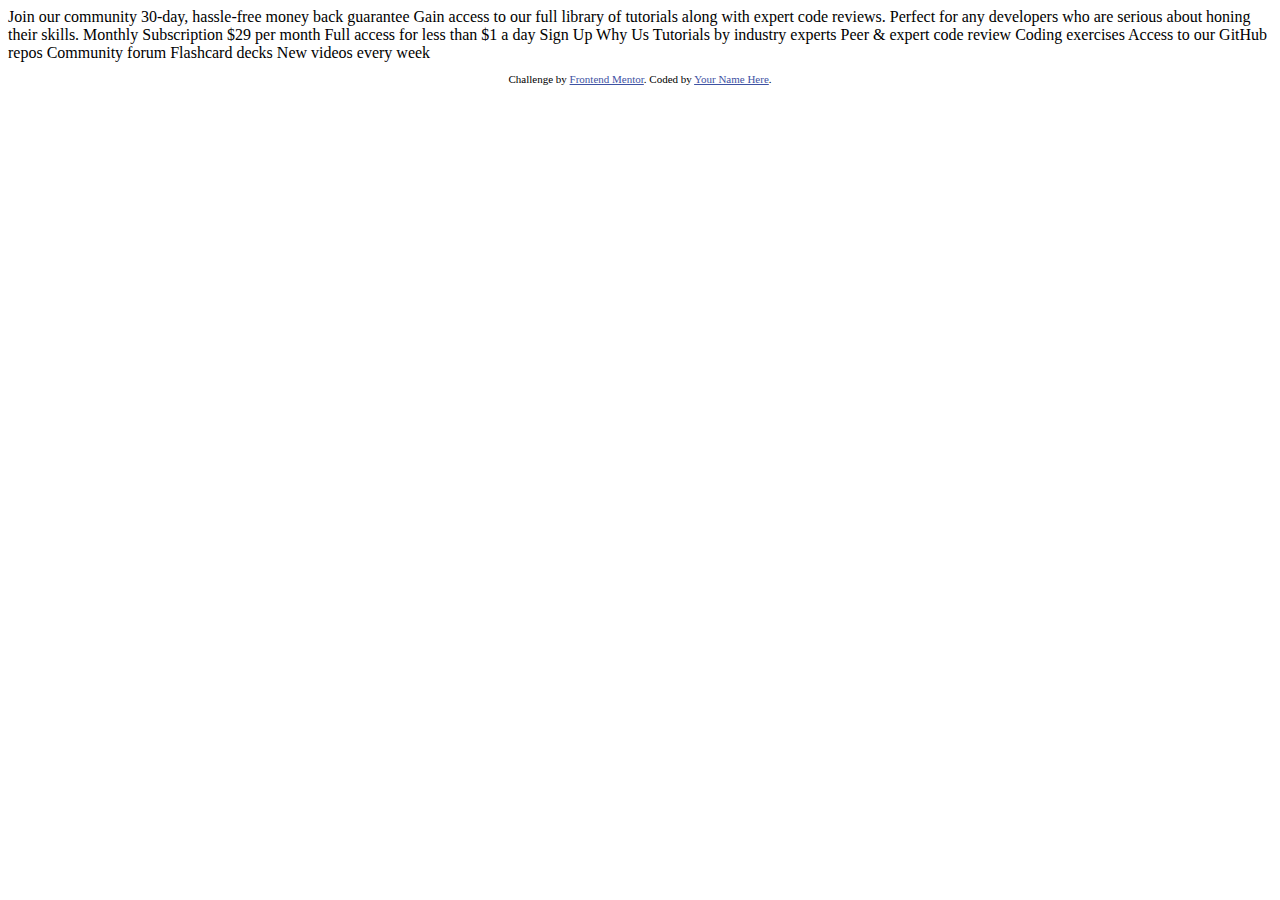
==== single-price-grid-component-master/ben-nico/index.html @ d458b0cf "Change file structure to enable multiple users" ====
<!DOCTYPE html>
<html lang="en">
<head>
  <meta charset="UTF-8">
  <meta name="viewport" content="width=device-width, initial-scale=1.0"> <!-- displays site properly based on user's device -->

  <link rel="icon" type="image/png" sizes="32x32" href="./images/favicon-32x32.png">
  
  <title>Frontend Mentor | Single Price Grid Component</title>

  <!-- Feel free to remove these styles or customise in your own stylesheet 👍 -->
  <style>
    .attribution { font-size: 11px; text-align: center; }
    .attribution a { color: hsl(228, 45%, 44%); }
  </style>
</head>
<body>
  Join our community

  30-day, hassle-free money back guarantee

  Gain access to our full library of tutorials along with expert code reviews. 
  Perfect for any developers who are serious about honing their skills.

  Monthly Subscription

  &dollar;29 per month

  Full access for less than &dollar;1 a day

  Sign Up

  Why Us

  Tutorials by industry experts
  Peer &amp; expert code review
  Coding exercises
  Access to our GitHub repos
  Community forum
  Flashcard decks
  New videos every week
  
  <footer>
    <p class="attribution">
      Challenge by <a href="https://www.frontendmentor.io?ref=challenge" target="_blank">Frontend Mentor</a>. 
      Coded by <a href="#">Your Name Here</a>.
    </p>
  </footer>
</body>
</html>
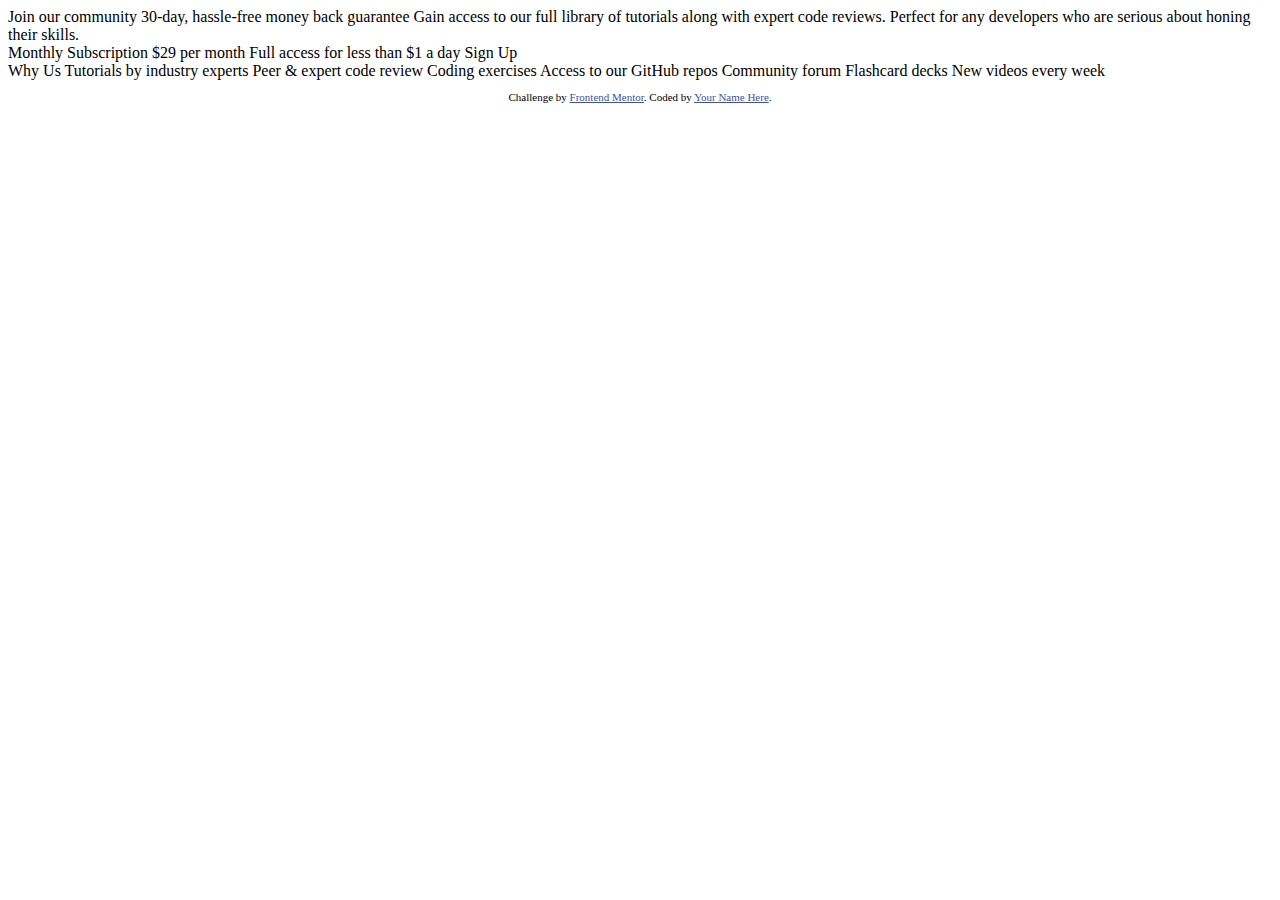
==== commit cfe1a0c3: "add main and sections to HTML" ====
--- a/single-price-grid-component-master/ben-nico/index.html
+++ b/single-price-grid-component-master/ben-nico/index.html
@@ -1,50 +1,68 @@
 <!DOCTYPE html>
 <html lang="en">
+
 <head>
   <meta charset="UTF-8">
-  <meta name="viewport" content="width=device-width, initial-scale=1.0"> <!-- displays site properly based on user's device -->
+  <meta name="viewport" content="width=device-width, initial-scale=1.0">
+  <!-- displays site properly based on user's device -->
 
   <link rel="icon" type="image/png" sizes="32x32" href="./images/favicon-32x32.png">
-  
+
   <title>Frontend Mentor | Single Price Grid Component</title>
 
   <!-- Feel free to remove these styles or customise in your own stylesheet 👍 -->
   <style>
-    .attribution { font-size: 11px; text-align: center; }
-    .attribution a { color: hsl(228, 45%, 44%); }
+    .attribution {
+      font-size: 11px;
+      text-align: center;
+    }
+
+    .attribution a {
+      color: hsl(228, 45%, 44%);
+    }
   </style>
 </head>
+
 <body>
-  Join our community
+  <main>
+    <section>
+      Join our community
 
-  30-day, hassle-free money back guarantee
+      30-day, hassle-free money back guarantee
 
-  Gain access to our full library of tutorials along with expert code reviews. 
-  Perfect for any developers who are serious about honing their skills.
+      Gain access to our full library of tutorials along with expert code reviews.
+      Perfect for any developers who are serious about honing their skills.
+    </section>
 
-  Monthly Subscription
+    <section>
+      Monthly Subscription
 
-  &dollar;29 per month
+      &dollar;29 per month
 
-  Full access for less than &dollar;1 a day
+      Full access for less than &dollar;1 a day
 
-  Sign Up
+      Sign Up
+    </section>
 
-  Why Us
+    <section>
+      Why Us
 
-  Tutorials by industry experts
-  Peer &amp; expert code review
-  Coding exercises
-  Access to our GitHub repos
-  Community forum
-  Flashcard decks
-  New videos every week
-  
+      Tutorials by industry experts
+      Peer &amp; expert code review
+      Coding exercises
+      Access to our GitHub repos
+      Community forum
+      Flashcard decks
+      New videos every week
+    </section>
+  </main>
+
   <footer>
     <p class="attribution">
-      Challenge by <a href="https://www.frontendmentor.io?ref=challenge" target="_blank">Frontend Mentor</a>. 
+      Challenge by <a href="https://www.frontendmentor.io?ref=challenge" target="_blank">Frontend Mentor</a>.
       Coded by <a href="#">Your Name Here</a>.
     </p>
   </footer>
 </body>
+
 </html>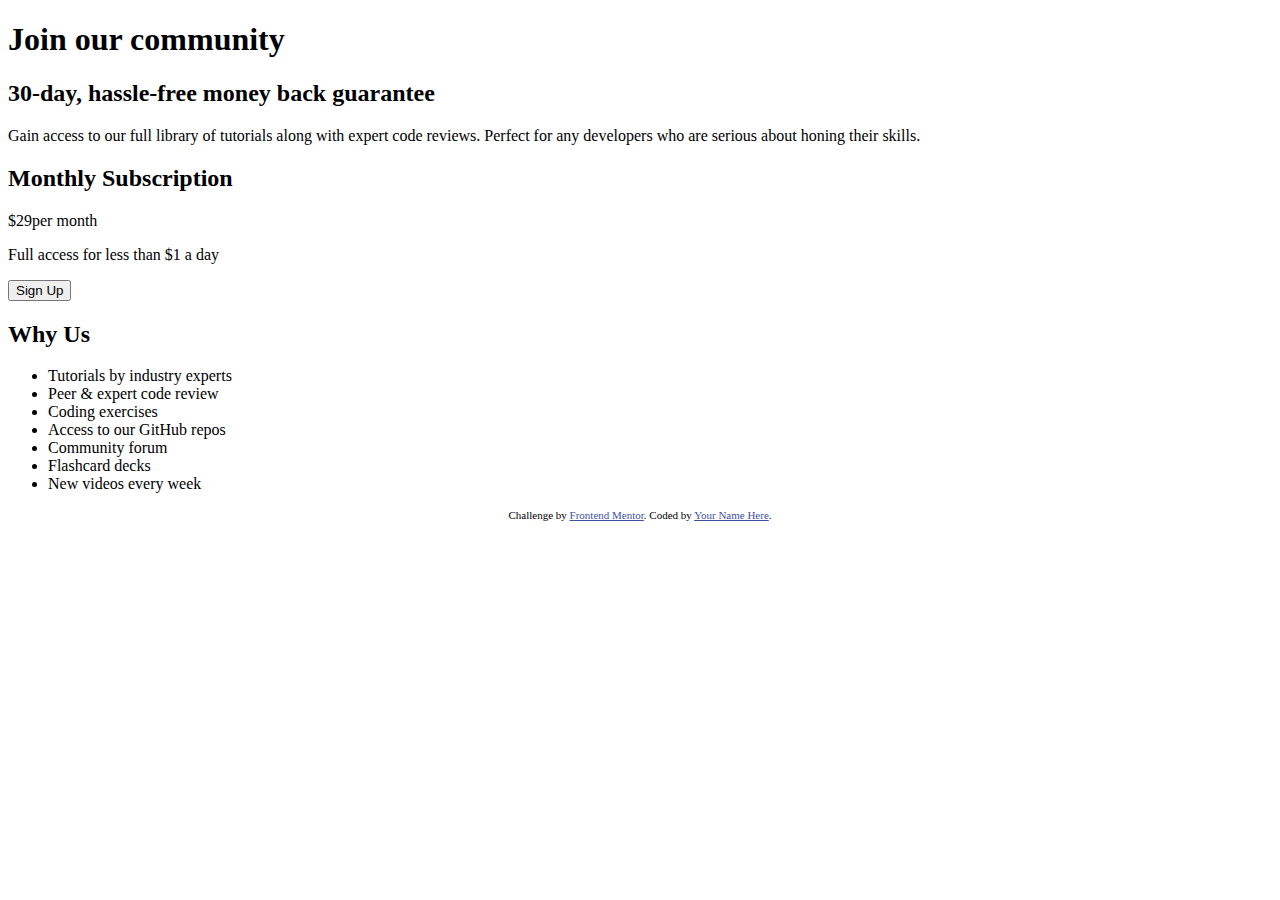
==== commit 43c6cb06: "Add HTML structure" ====
--- a/single-price-grid-component-master/ben-nico/index.html
+++ b/single-price-grid-component-master/ben-nico/index.html
@@ -26,34 +26,38 @@
 <body>
   <main>
     <section>
-      Join our community
+      <h1>Join our community</h1>
 
-      30-day, hassle-free money back guarantee
-
-      Gain access to our full library of tutorials along with expert code reviews.
-      Perfect for any developers who are serious about honing their skills.
+      <h2>30-day, hassle-free money back guarantee</h2>
+      
+      <p>
+        Gain access to our full library of tutorials along with expert code reviews.
+        Perfect for any developers who are serious about honing their skills.
+      </p>
     </section>
 
     <section>
-      Monthly Subscription
+      <h2>Monthly Subscription</h2>
 
-      &dollar;29 per month
+      <p><span>&dollar;29</span>per month</p>
 
-      Full access for less than &dollar;1 a day
-
-      Sign Up
+      <p>Full access for less than &dollar;1 a day</p>
+      
+      <button>Sign Up</button>
     </section>
 
     <section>
-      Why Us
+      <h2>Why Us</h2>
 
-      Tutorials by industry experts
-      Peer &amp; expert code review
-      Coding exercises
-      Access to our GitHub repos
-      Community forum
-      Flashcard decks
-      New videos every week
+      <ul>
+        <li>Tutorials by industry experts</li>
+        <li>Peer &amp; expert code review</li>
+        <li>Coding exercises</li>
+        <li>Access to our GitHub repos</li>
+        <li>Community forum</li>
+        <li>Flashcard decks</li>
+        <li>New videos every week</li>
+      </ul>
     </section>
   </main>
 
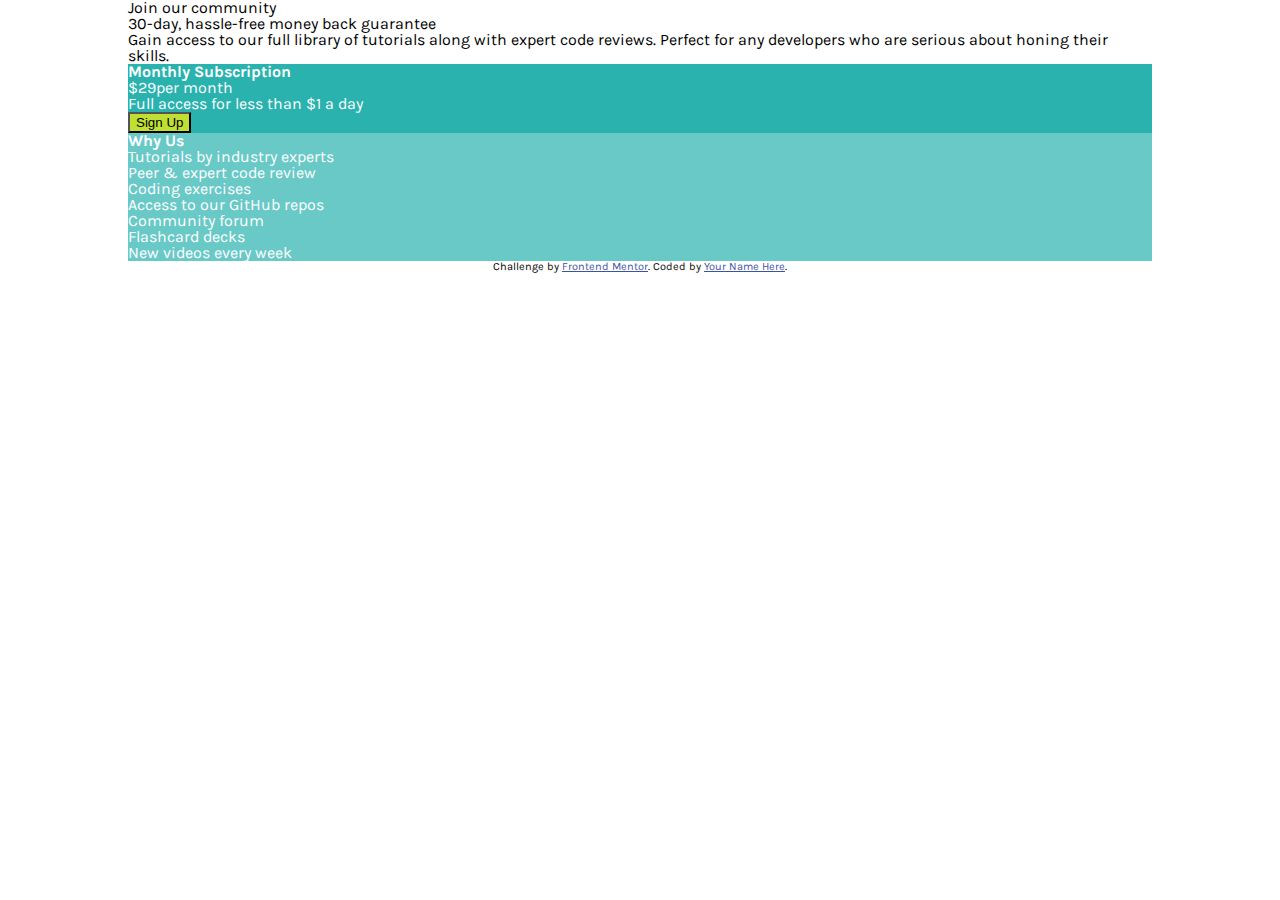
==== commit e925d41b: "Add class, font and styles" ====
--- a/single-price-grid-component-master/ben-nico/index.html
+++ b/single-price-grid-component-master/ben-nico/index.html
@@ -7,6 +7,14 @@
   <!-- displays site properly based on user's device -->
 
   <link rel="icon" type="image/png" sizes="32x32" href="./images/favicon-32x32.png">
+
+  <!-- Fonts -->
+  <link href="https://fonts.googleapis.com/css?family=Karla:400,700&display=swap" rel="stylesheet">
+
+
+  <!-- STYLES -->
+  <link rel="stylesheet" href="assets/css/reset.css">
+  <link rel="stylesheet" href="assets/css/main.css">
 
   <title>Frontend Mentor | Single Price Grid Component</title>
 
@@ -24,29 +32,29 @@
 </head>
 
 <body>
-  <main>
-    <section>
+  <main class="wrapper">
+    <section id="intro">
       <h1>Join our community</h1>
 
-      <h2>30-day, hassle-free money back guarantee</h2>
-      
+      <h3>30-day, hassle-free money back guarantee</h3>
+
       <p>
         Gain access to our full library of tutorials along with expert code reviews.
         Perfect for any developers who are serious about honing their skills.
       </p>
     </section>
 
-    <section>
+    <section id="call-to-action">
       <h2>Monthly Subscription</h2>
 
       <p><span>&dollar;29</span>per month</p>
 
       <p>Full access for less than &dollar;1 a day</p>
-      
-      <button>Sign Up</button>
+
+      <button class="btn">Sign Up</button>
     </section>
 
-    <section>
+    <section id="arguments">
       <h2>Why Us</h2>
 
       <ul>
--- a/single-price-grid-component-master/ben-nico/assets/css/main.css
+++ b/single-price-grid-component-master/ben-nico/assets/css/main.css
@@ -0,0 +1,40 @@
+:root {
+    --btn-color: hsl(71, 73%, 54%);
+    --section-color: hsl(179, 62%, 43%);
+    --section-color-light: hsla(179, 62%, 43%, 0.7);
+    --text-on-light: hsl(218, 22%, 67%);
+    --text-on-dark: hsl(204, 43%, 93%);
+}
+
+.btn {
+    background: var(--btn-color);
+}
+
+#call-to-action {
+    background: var(--section-color);
+    color: white;
+}
+
+#arguments {
+    background: var(--section-color-light);
+    color: white;
+}
+
+body {
+    font-family: "Karla", Arial, "Helvetica Neue", Helvetica, sans-serif;
+}
+
+p,
+li {
+    font-size: 16px;
+}
+
+h2 {
+    font-weight: 700;
+    /* margin-bottom: 30px; */
+}
+
+.wrapper {
+    width: 80vw;
+    margin: 0 auto;
+}